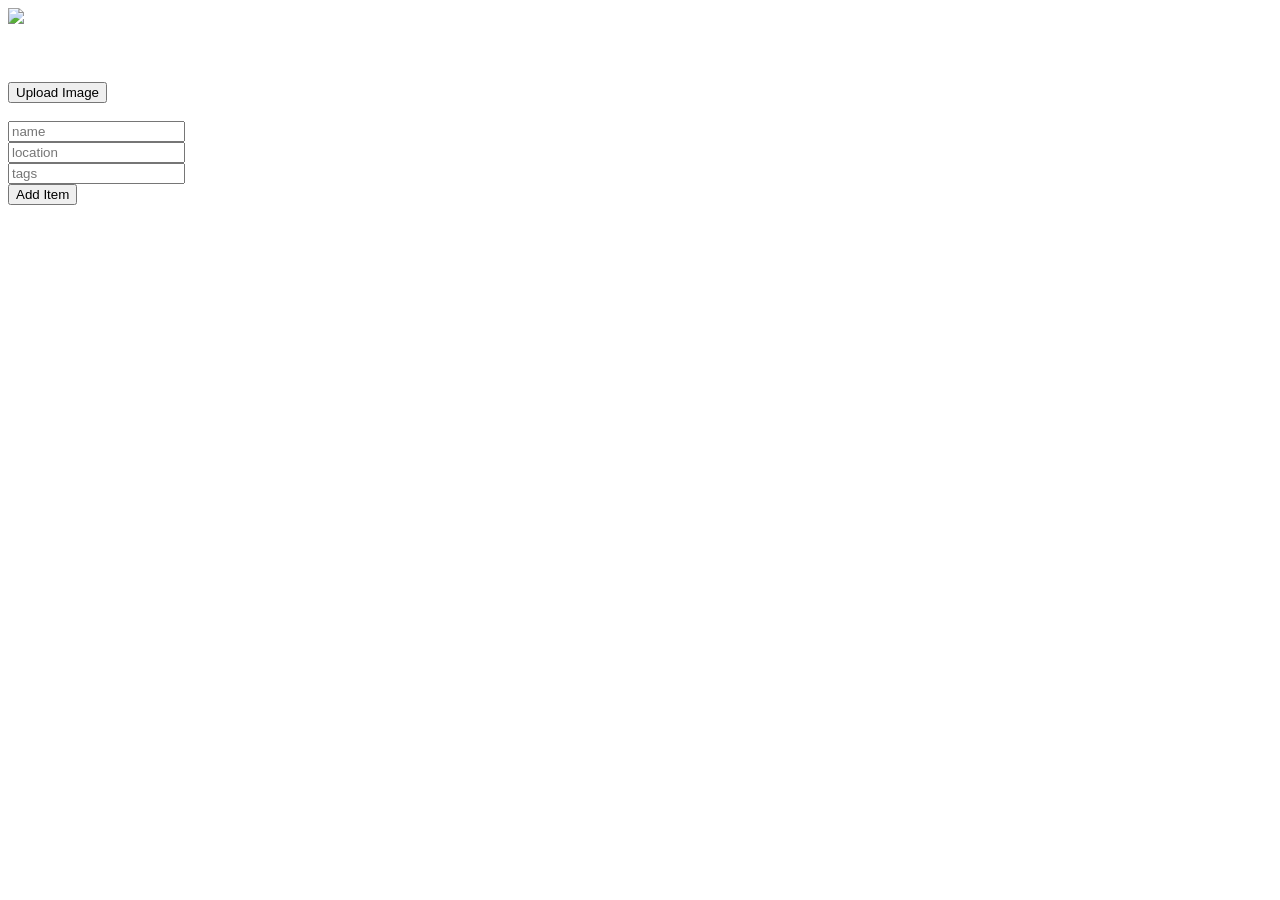
==== view/additem.html @ 3f7dd37c "WORKING STUFF" ====
<!DOCTYPE html>
<html>
    <head>
        <title>Add Item</title>
        <link rel="stylesheet" type="text/css" href="./css/normalize.css">
        <link rel="stylesheet" type="text/css" href="./css/my.css">
        <script src="https://ajax.googleapis.com/ajax/libs/jquery/2.2.0/jquery.min.js"></script>
    </head>

    <body>
        <section class='loginsection'>
            <img id='logo' src='./img/quenchlogo.png'/>
            <br/><br/><br/><br/>
            <button type="submit" id="addimage">Upload Image</button><br/><br/>
            <input type="text" id="name" placeholder="name"/><br/>
            <input type="text" id="location" placeholder="location"/><br/>
            <input type="text" id="tags" placeholder="tags"/><br/>
            <button type="submit" id="additem">Add Item</button><br/><br/><br/>
        </section>
        
        
    </body>
    
    <script>
       
    $(document).ready(function(){  
        var user_id = -1;
        document.getElementById('additem').onclick = function(){
            $.ajax({
                url:"controller/feed.php",
                type:"post",
                dataType:"json",
                data: {
                    method:"insertimage",
                    title: document.getElementById('name').value,
                    location: document.getElementById('location').value,
                    tags: document.getElementById('tags').value,
                    user_id: user_id
                },
                success:function(resp){
                    alert("Image Inserted!");
                    console.log(resp);
                    user_id = resp[0].id;
                }
            });
            
            }
            
        });
        
    </script>
</html>
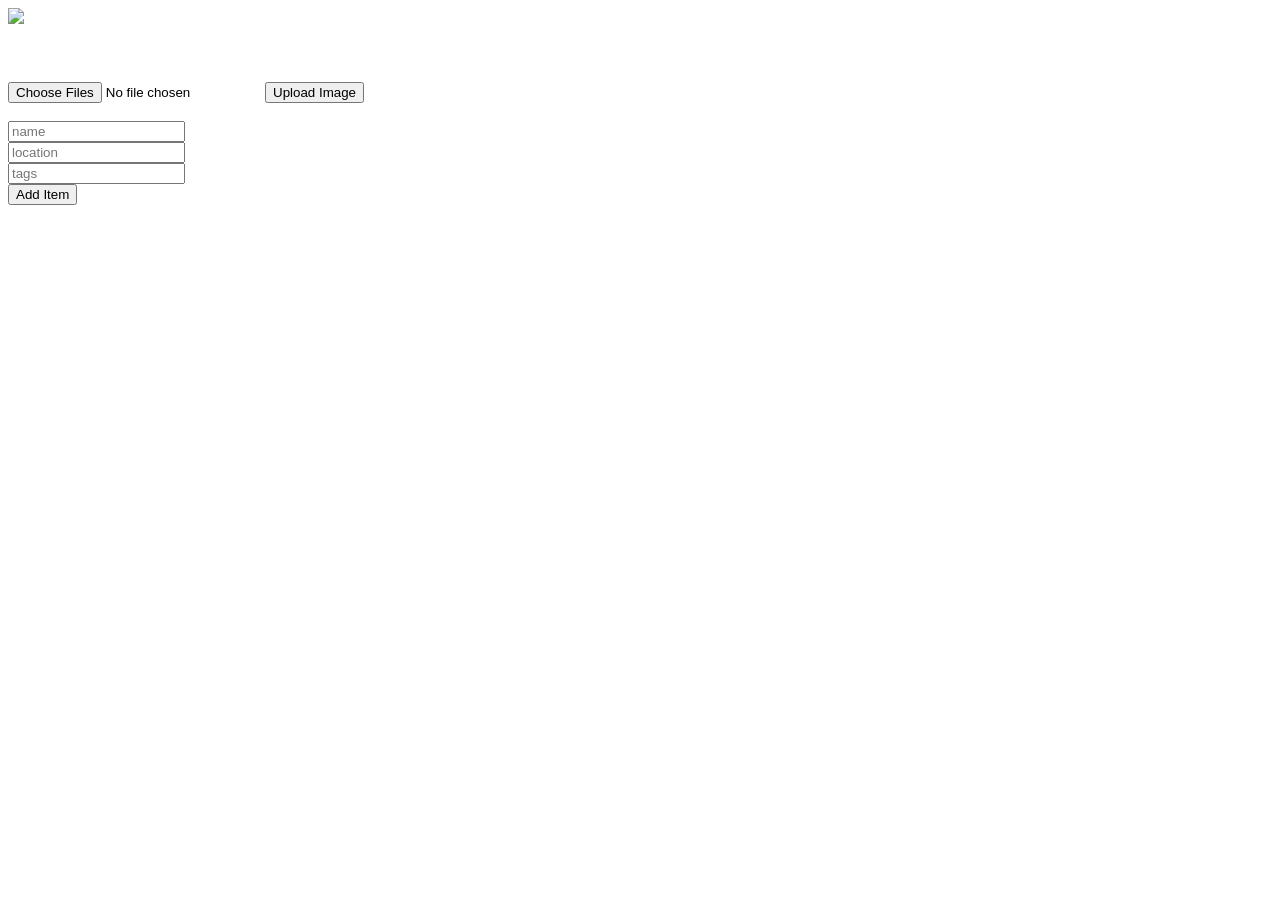
==== commit 9657d3ec: "Trying to make image show" ====
--- a/view/additem.html
+++ b/view/additem.html
@@ -11,7 +11,10 @@
         <section class='loginsection'>
             <img id='logo' src='./img/quenchlogo.png'/>
             <br/><br/><br/><br/>
-            <button type="submit" id="addimage">Upload Image</button><br/><br/>
+            <form id='myForm'>
+            <input type='file' id='myfiles' multiple />    
+            <button type="file" id="upload">Upload Image</button><br/><br/>    
+            </form>
             <input type="text" id="name" placeholder="name"/><br/>
             <input type="text" id="location" placeholder="location"/><br/>
             <input type="text" id="tags" placeholder="tags"/><br/>
@@ -22,32 +25,76 @@
     </body>
     
     <script>
-       
-    $(document).ready(function(){  
-        var user_id = -1;
+    $(document).ready(function(){
+
+    var myfiles = document.getElementById("myfiles");
+    var upload = document.getElementById("upload");
+    
+    upload.onclick = function(e){
+        e.preventDefault();
+        
+        var formData = new FormData();
+        
+        var allFiles = myfiles.files;
+        
+        for(var i = 0; i<allFiles.length; i++){
+            var file = allFiles[i];
+            
+            if(file.type.match("image/*")){
+                //this gets stored in the FILES container
+                formData.append("images[]", file, "whatever");
+
+                //stored in the POST or GET container
+                formData.append("userid", 1);
+            } else {
+                alert("IMAGE ONLY!");
+                return false;
+            }
+            
+            
+        }
+        
+        var xhr = new XMLHttpRequest();
+        
+        xhr.open("POST", "view/upload.php", true);
+        
+        xhr.onload = function(){
+            if(xhr.status == 200){
+                alert("Loaded upload.php successfully");
+            }
+            if(xhr.status == 404){
+                alert("PAGE NOT FOUND!!");
+            }
+        }
+        
+        xhr.send(formData);
+        console.log(myfiles.files);
+    }
+        
         document.getElementById('additem').onclick = function(){
             $.ajax({
                 url:"controller/feed.php",
-                type:"post",
-                dataType:"json",
+                type:"POST",
+                dataType:"html",
                 data: {
                     method:"insertimage",
                     title: document.getElementById('name').value,
                     location: document.getElementById('location').value,
                     tags: document.getElementById('tags').value,
-                    user_id: user_id
+                    path: document.getElementById('myfiles').files[0].name,
+                    //user_id: sessionStorage.id
+                    user_id: 1
                 },
                 success:function(resp){
                     alert("Image Inserted!");
                     console.log(resp);
-                    user_id = resp[0].id;
                 }
             });
             
             }
-            
+
         });
-        
+
     </script>
 </html>
 
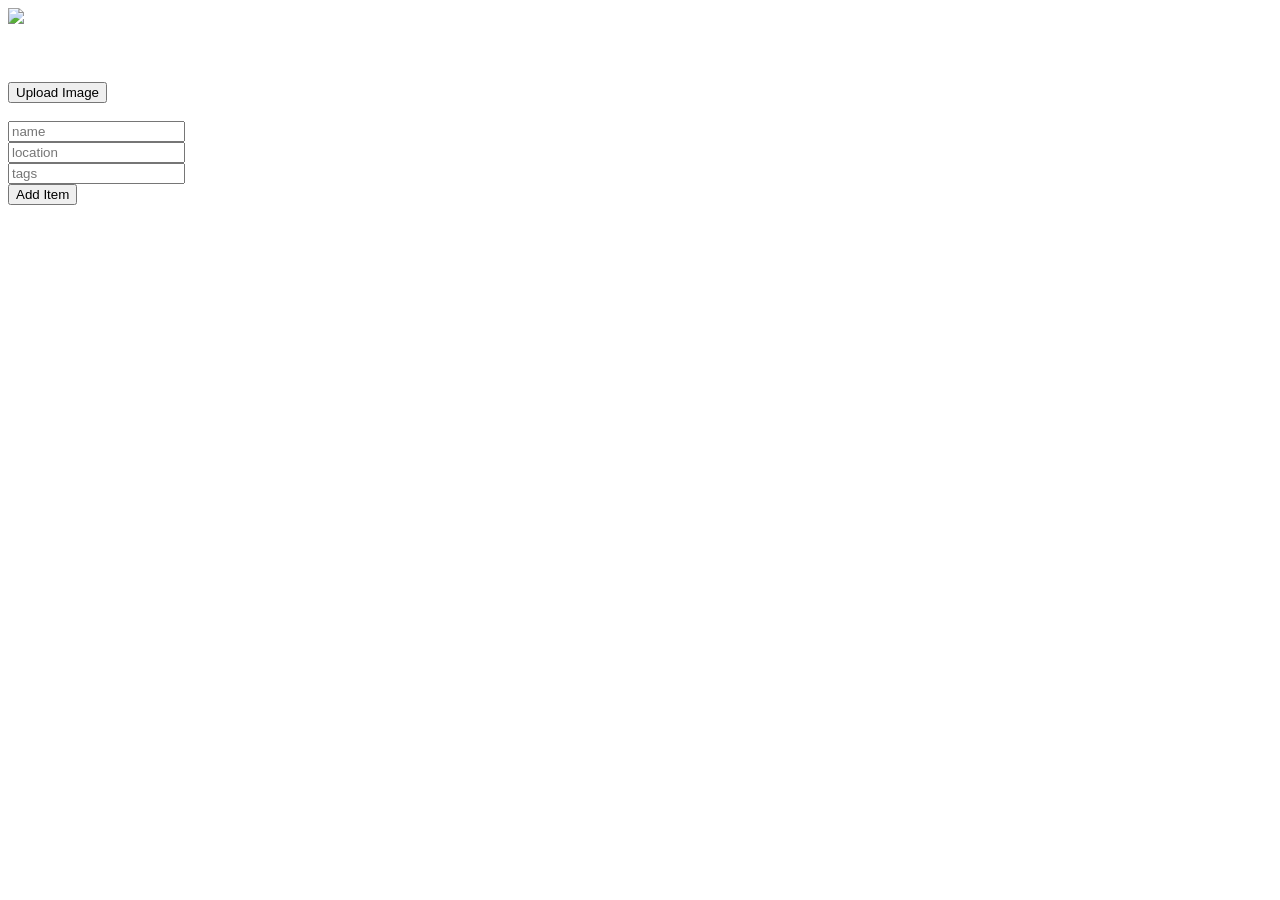
==== commit 8d0e5642: "trying to sync" ====
--- a/view/additem.html
+++ b/view/additem.html
@@ -11,10 +11,8 @@
         <section class='loginsection'>
             <img id='logo' src='./img/quenchlogo.png'/>
             <br/><br/><br/><br/>
-            <form id='myForm'>
-            <input type='file' id='myfiles' multiple />    
-            <button type="file" id="upload">Upload Image</button><br/><br/>    
-            </form>
+            <button type="submit" id="addimage">Upload Image</button><br/><br/>
+
             <input type="text" id="name" placeholder="name"/><br/>
             <input type="text" id="location" placeholder="location"/><br/>
             <input type="text" id="tags" placeholder="tags"/><br/>
@@ -25,76 +23,33 @@
     </body>
     
     <script>
-    $(document).ready(function(){
-
-    var myfiles = document.getElementById("myfiles");
-    var upload = document.getElementById("upload");
-    
-    upload.onclick = function(e){
-        e.preventDefault();
-        
-        var formData = new FormData();
-        
-        var allFiles = myfiles.files;
-        
-        for(var i = 0; i<allFiles.length; i++){
-            var file = allFiles[i];
-            
-            if(file.type.match("image/*")){
-                //this gets stored in the FILES container
-                formData.append("images[]", file, "whatever");
-
-                //stored in the POST or GET container
-                formData.append("userid", 1);
-            } else {
-                alert("IMAGE ONLY!");
-                return false;
-            }
-            
-            
-        }
-        
-        var xhr = new XMLHttpRequest();
-        
-        xhr.open("POST", "view/upload.php", true);
-        
-        xhr.onload = function(){
-            if(xhr.status == 200){
-                alert("Loaded upload.php successfully");
-            }
-            if(xhr.status == 404){
-                alert("PAGE NOT FOUND!!");
-            }
-        }
-        
-        xhr.send(formData);
-        console.log(myfiles.files);
-    }
-        
+       
+    $(document).ready(function(){  
+        var user_id = -1;
         document.getElementById('additem').onclick = function(){
             $.ajax({
                 url:"controller/feed.php",
-                type:"POST",
+                type:"post",
                 dataType:"html",
                 data: {
                     method:"insertimage",
                     title: document.getElementById('name').value,
                     location: document.getElementById('location').value,
                     tags: document.getElementById('tags').value,
-                    path: document.getElementById('myfiles').files[0].name,
-                    //user_id: sessionStorage.id
-                    user_id: 1
+                    user_id: user_id
                 },
                 success:function(resp){
                     alert("Image Inserted!");
                     console.log(resp);
+                    //console.log("hi");
+                    user_id = resp[0].id;
                 }
             });
             
             }
-
+            
         });
-
+        
     </script>
 </html>
 
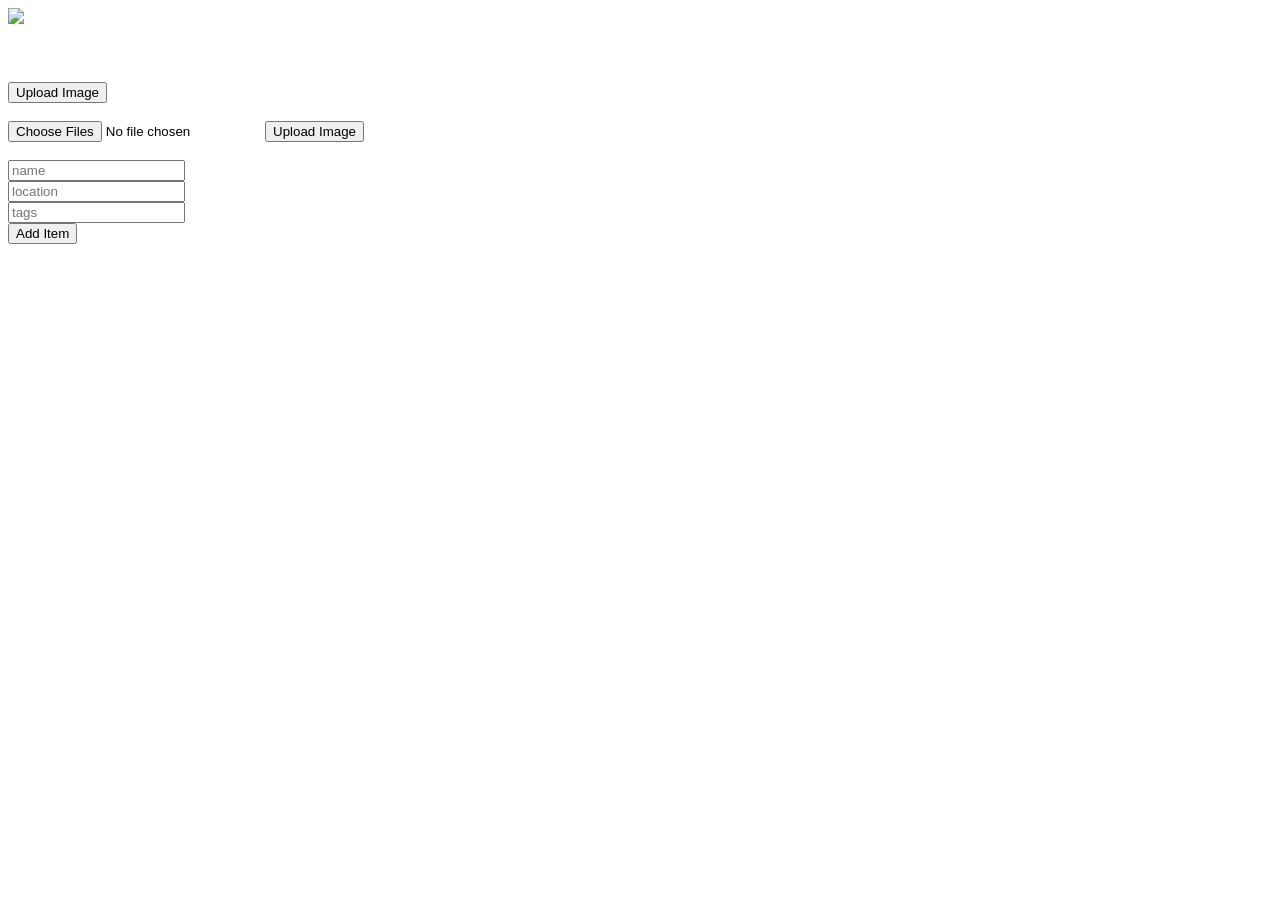
==== commit b4ce273b: "da stuff" ====
--- a/view/additem.html
+++ b/view/additem.html
@@ -13,6 +13,10 @@
             <br/><br/><br/><br/>
             <button type="submit" id="addimage">Upload Image</button><br/><br/>
 
+            <form id='myForm'>
+            <input type='file' id='myfiles' multiple />    
+            <button type="file" id="upload">Upload Image</button><br/><br/>    
+            </form>
             <input type="text" id="name" placeholder="name"/><br/>
             <input type="text" id="location" placeholder="location"/><br/>
             <input type="text" id="tags" placeholder="tags"/><br/>
@@ -23,20 +27,71 @@
     </body>
     
     <script>
-       
-    $(document).ready(function(){  
-        var user_id = -1;
+    $(document).ready(function(){
+
+    var myfiles = document.getElementById("myfiles");
+    var upload = document.getElementById("upload");
+    
+    upload.onclick = function(e){
+        e.preventDefault();
+        
+        var formData = new FormData();
+        
+        var allFiles = myfiles.files;
+        
+        for(var i = 0; i<allFiles.length; i++){
+            var file = allFiles[i];
+            
+            if(file.type.match("image/*")){
+                //this gets stored in the FILES container
+                formData.append("images[]", file, "whatever");
+
+                //stored in the POST or GET container
+                formData.append("userid", 1);
+                
+                //stored in the POST or GET container
+                formData.append("path", myfiles.files[0].name);
+                
+            } else {
+                alert("IMAGE ONLY!");
+                return false;
+            }
+            
+            
+        }
+        
+        var xhr = new XMLHttpRequest();
+        
+        xhr.open("POST", "view/upload.php", true);
+        
+        xhr.onload = function(){
+            if(xhr.status == 200){
+                alert("Loaded upload.php successfully");
+            }
+            if(xhr.status == 404){
+                alert("PAGE NOT FOUND!!");
+            }
+        }
+        
+        xhr.send(formData);
+        console.log(myfiles.files);
+        console.log(formData);
+    }
+    
+        
         document.getElementById('additem').onclick = function(){
             $.ajax({
                 url:"controller/feed.php",
-                type:"post",
+                type:"POST",
                 dataType:"html",
                 data: {
                     method:"insertimage",
                     title: document.getElementById('name').value,
                     location: document.getElementById('location').value,
                     tags: document.getElementById('tags').value,
-                    user_id: user_id
+                    path: document.getElementById('myfiles').files[0].name,
+                    //user_id: sessionStorage.id
+                    user_id: 1
                 },
                 success:function(resp){
                     alert("Image Inserted!");
@@ -47,9 +102,9 @@
             });
             
             }
-            
+
         });
-        
+
     </script>
 </html>
 
